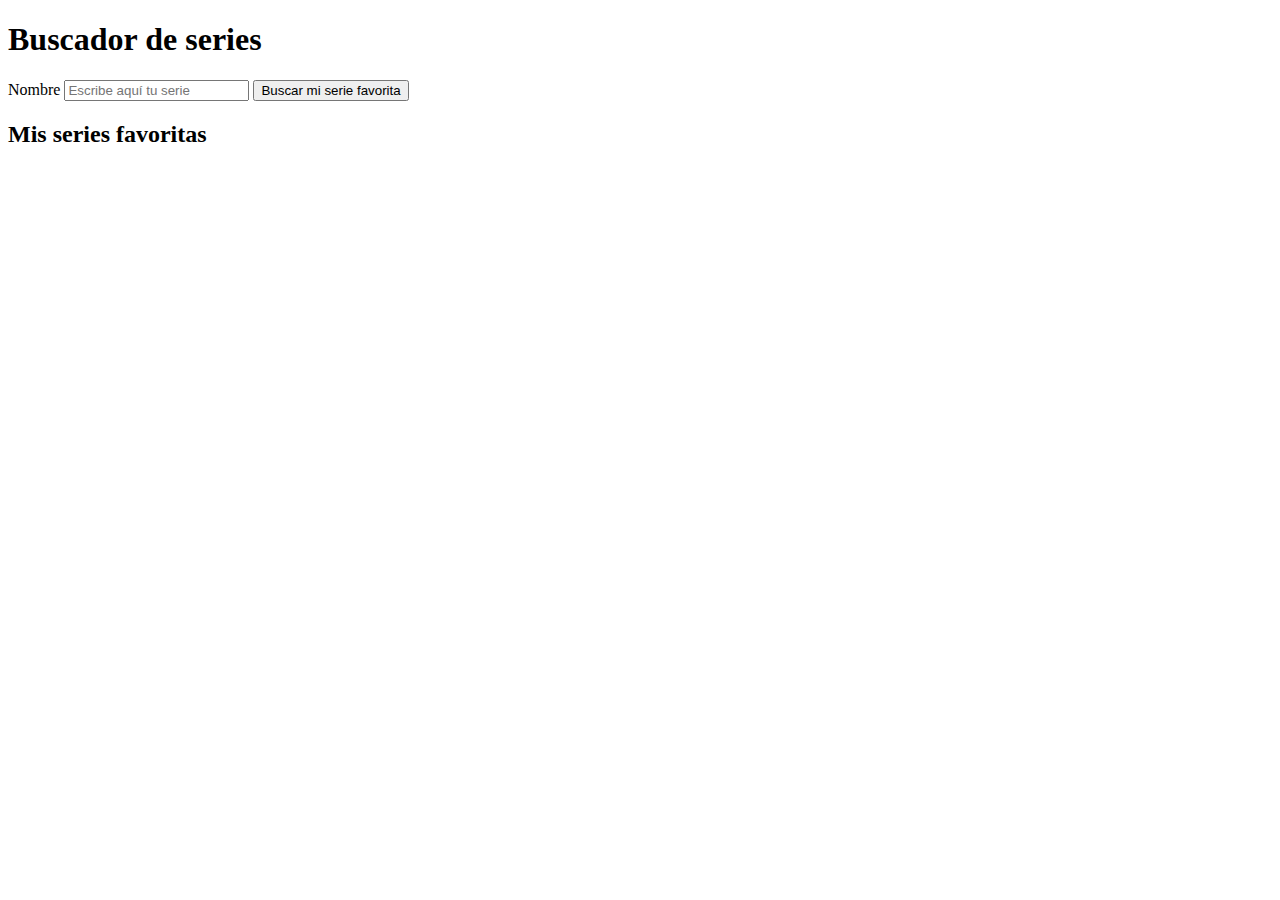
==== src/html/index.html @ ce971e00 "Add html and basic css" ====
<!DOCTYPE html>
<html lang="es">
  <head>
    <meta charset="UTF-8" />
    <meta name="viewport" content="width=device-width, initial-scale=1" />
    <title>M2 Evaluación final</title>
    <link
      href="https://fonts.googleapis.com/css2?family=Grandstander:wght@300;500;600&display=swap"
      rel="stylesheet"
    />
    <link rel="stylesheet" href="./assets/css/main.css" />
  </head>

  <body>
    <header>
      <h1 class="header">Buscador de series</h1>
    </header>
    <main>
      <div class="formContainer">
        <form class="formContainer__form" action="" method="get">
          <label for="title">Nombre</label>
          <input
            class="formContainer__form--input"
            placeholder="Escribe aquí tu serie"
            id="title"
            type="text"
            name="title"
            required
          />
          <input type="button" value="Buscar mi serie favorita" />
        </form>
      </div>
      <section class="section1">
        <h2>Mis series favoritas</h2>
      </section>
    </main>
    <div class="page">
      <include
        src="./partials/header.html"
        title="Bienvenidos a Adalab"
      ></include>
      <include src="./partials/main.html"></include>
      <include src="./partials/footer.html"></include>
    </div>
    <script src="./assets/js/main.js"></script>
  </body>
</html>
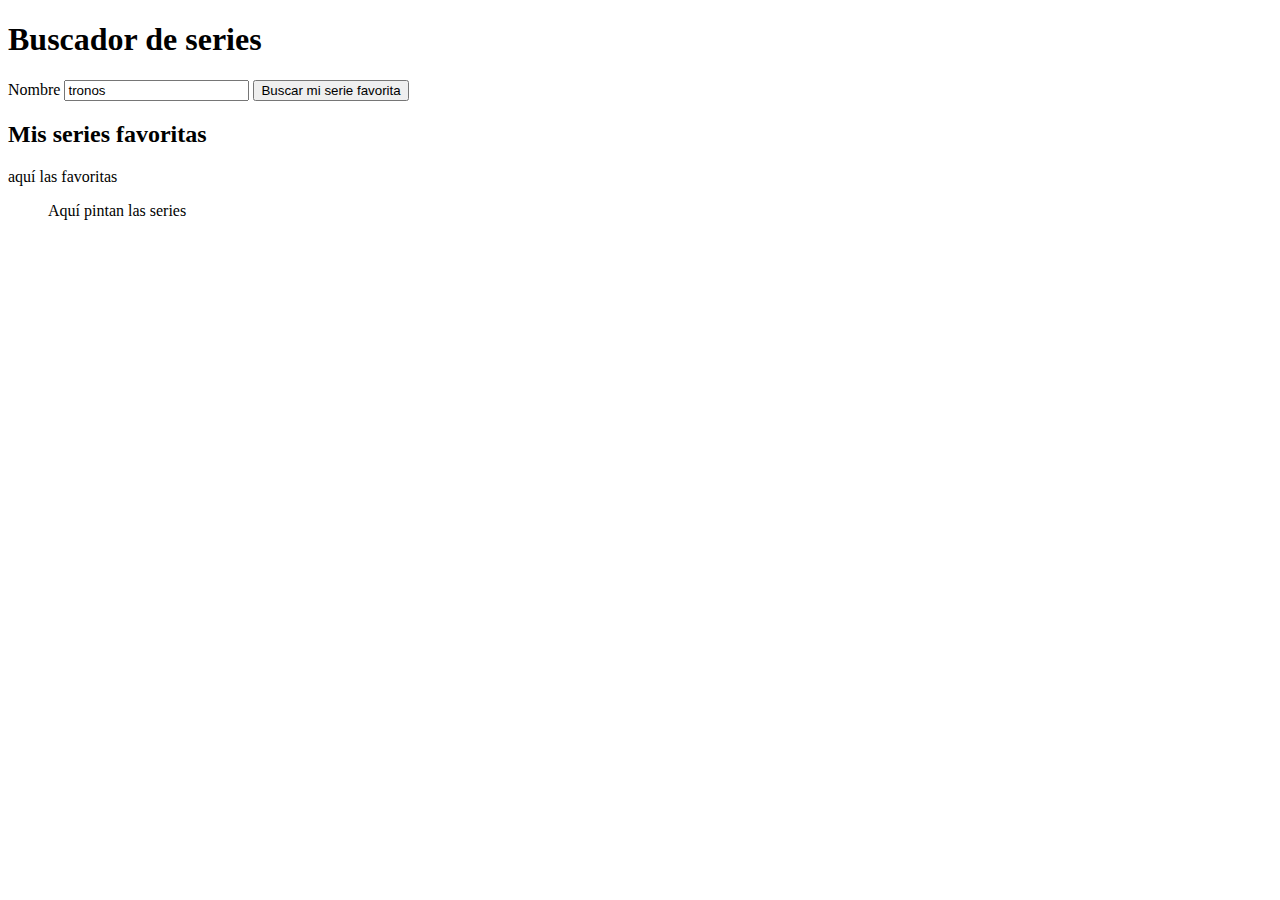
==== commit cec3c9b9: "Paint imgs and titles of serial selected in input" ====
--- a/src/html/index.html
+++ b/src/html/index.html
@@ -20,19 +20,33 @@
         <form class="formContainer__form" action="" method="get">
           <label for="title">Nombre</label>
           <input
-            class="formContainer__form--input"
+            class="formContainer__form--input js-input"
             placeholder="Escribe aquí tu serie"
             id="title"
             type="text"
             name="title"
             required
+            value="tronos"
           />
-          <input type="button" value="Buscar mi serie favorita" />
+          <input
+            class="js-btn"
+            type="button"
+            id="button"
+            value="Buscar mi serie favorita"
+          />
         </form>
       </div>
-      <section class="section1">
-        <h2>Mis series favoritas</h2>
-      </section>
+      <div class="sectionContainer">
+        <section class="sectionContainer__section1">
+          <h2>Mis series favoritas</h2>
+          <p>aquí las favoritas</p>
+        </section>
+        <section>
+          <ul class="sectionContainer__section2 js-containerCards">
+            Aquí pintan las series
+          </ul>
+        </section>
+      </div>
     </main>
     <div class="page">
       <include
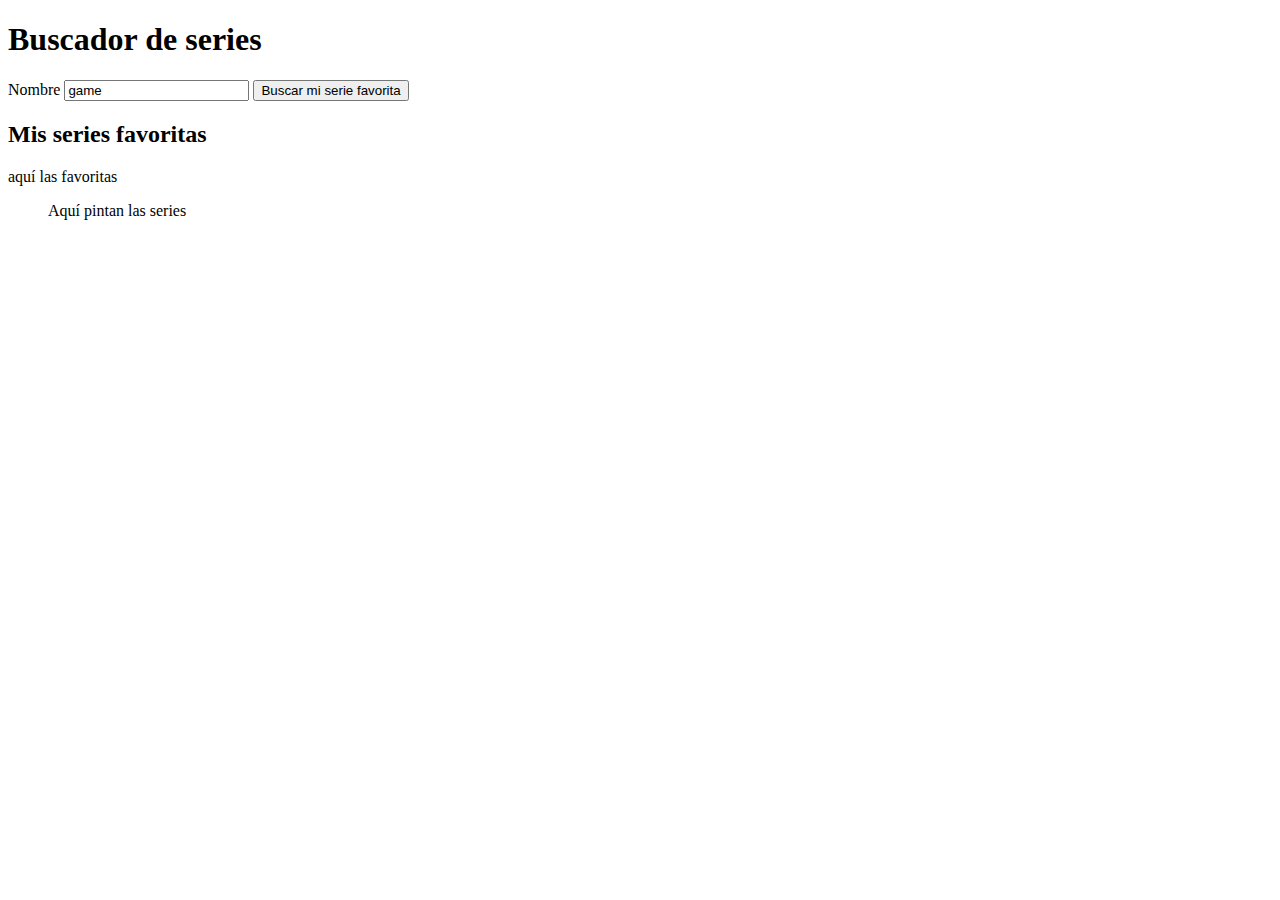
==== commit 55129c28: "Replace cards with new cards after new search" ====
--- a/src/html/index.html
+++ b/src/html/index.html
@@ -26,7 +26,7 @@
             type="text"
             name="title"
             required
-            value="tronos"
+            value="game"
           />
           <input
             class="js-btn"
@@ -41,7 +41,7 @@
           <h2>Mis series favoritas</h2>
           <p>aquí las favoritas</p>
         </section>
-        <section>
+        <section class="js-section2">
           <ul class="sectionContainer__section2 js-containerCards">
             Aquí pintan las series
           </ul>
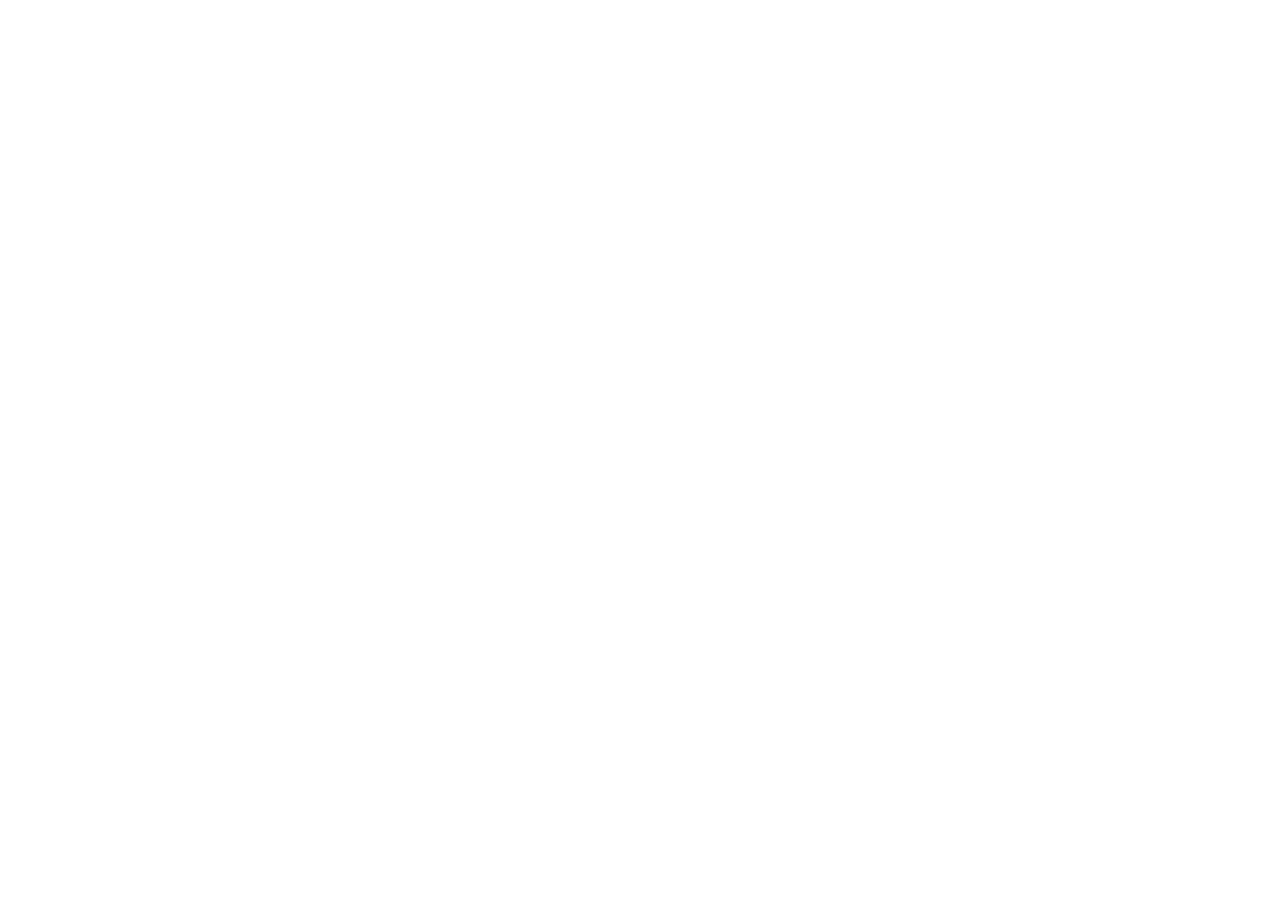
==== commit cbab147d: "Working on favourite card selection" ====
--- a/src/html/index.html
+++ b/src/html/index.html
@@ -10,49 +10,9 @@
     />
     <link rel="stylesheet" href="./assets/css/main.css" />
   </head>
-
   <body>
-    <header>
-      <h1 class="header">Buscador de series</h1>
-    </header>
-    <main>
-      <div class="formContainer">
-        <form class="formContainer__form" action="" method="get">
-          <label for="title">Nombre</label>
-          <input
-            class="formContainer__form--input js-input"
-            placeholder="Escribe aquí tu serie"
-            id="title"
-            type="text"
-            name="title"
-            required
-            value="game"
-          />
-          <input
-            class="js-btn"
-            type="button"
-            id="button"
-            value="Buscar mi serie favorita"
-          />
-        </form>
-      </div>
-      <div class="sectionContainer">
-        <section class="sectionContainer__section1">
-          <h2>Mis series favoritas</h2>
-          <p>aquí las favoritas</p>
-        </section>
-        <section class="js-section2">
-          <ul class="sectionContainer__section2 js-containerCards">
-            Aquí pintan las series
-          </ul>
-        </section>
-      </div>
-    </main>
     <div class="page">
-      <include
-        src="./partials/header.html"
-        title="Bienvenidos a Adalab"
-      ></include>
+      <include src="./partials/header.html"></include>
       <include src="./partials/main.html"></include>
       <include src="./partials/footer.html"></include>
     </div>
